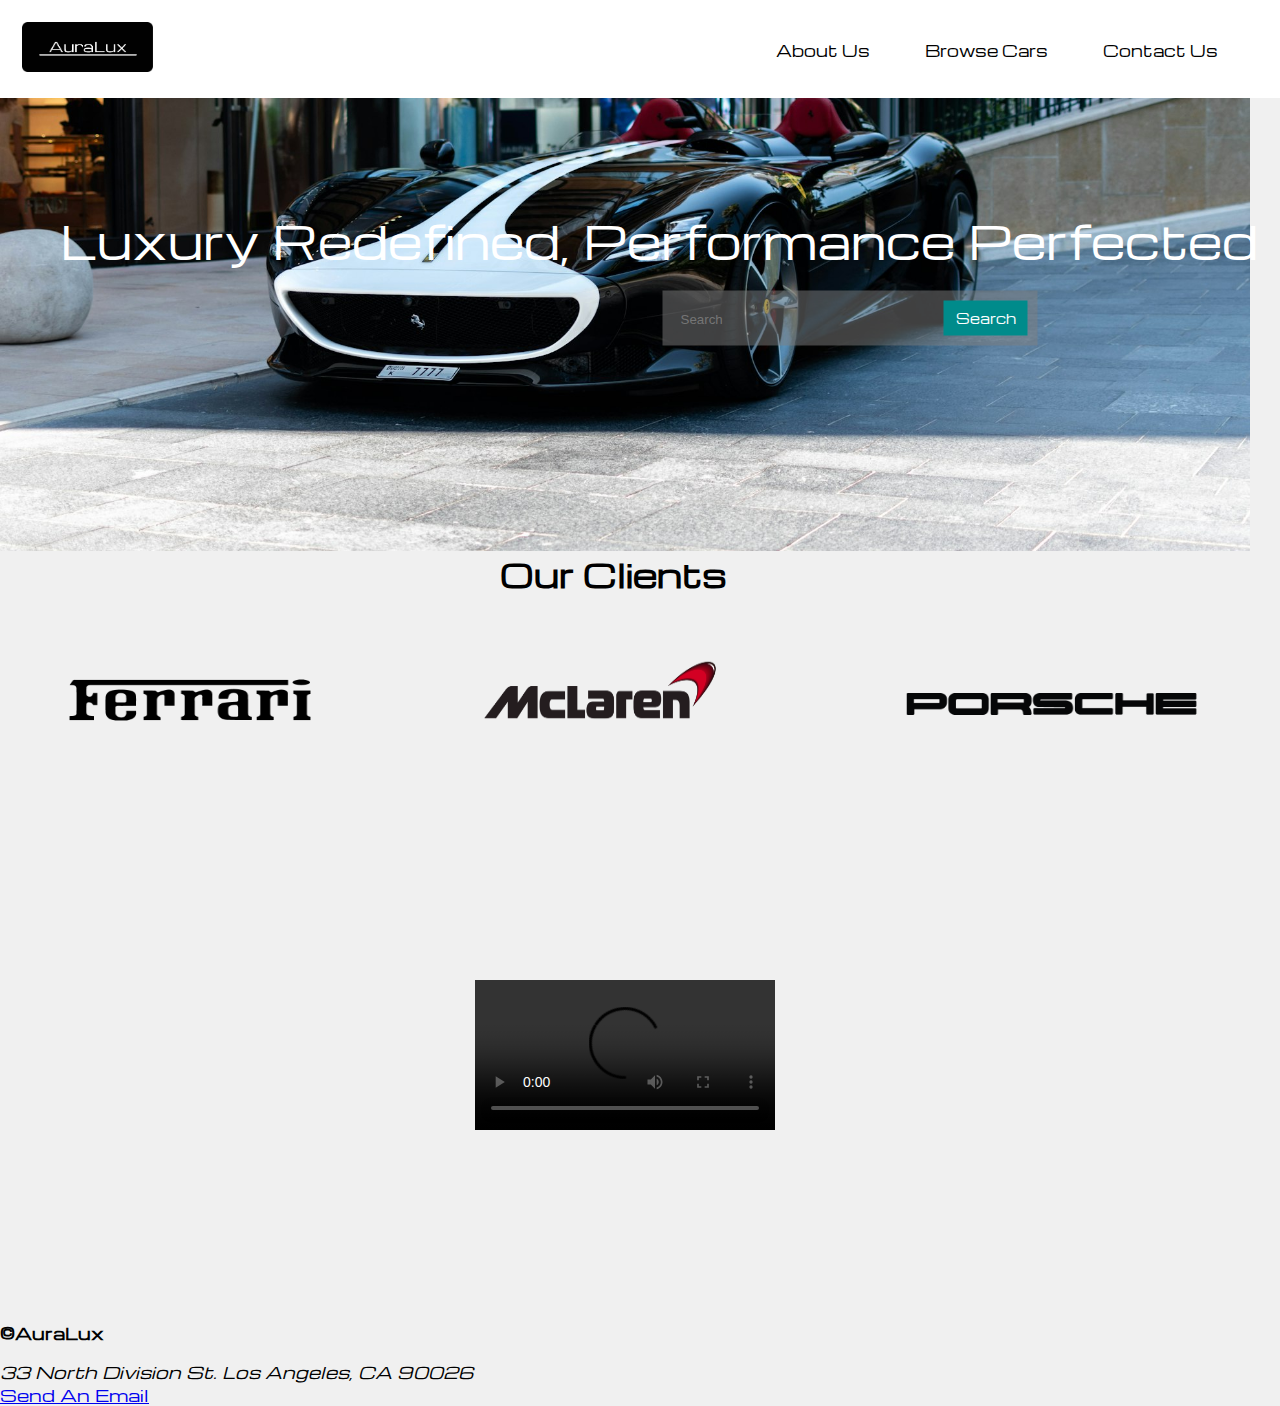
==== index.html @ d9e3fb6d "Add files via upload" ====
<!DOCTYPE html>
<html lang="en">
<head>
    <meta charset="UTF-8">
    <meta name="viewport" content="width=device-width, initial-scale=1.0">
    
    <link rel="stylesheet" type="text/css" href="style.css">
    <link rel="preconnect" href="https://fonts.googleapis.com">
<link rel="preconnect" href="https://fonts.gstatic.com" crossorigin>
<link href="https://fonts.googleapis.com/css2?family=Michroma&display=swap" rel="stylesheet">
    <title>Document</title>
    
   

<!-- Brand Logo & Navigation Header Links & Properties--> 

<div class="navbar-container">
    <table class="navbar-table">
        <tr>
            <td class="logo-cell">
                <img src="logo.png" alt="Logo" class="logo-image">
            </td>
            <td class="links-cell">
                <a href="about.html" class="navbar-link">About Us</a>
                <a href="marketplace.html" class="navbar-link">Browse Cars</a>
                <a href="contact.html" class="navbar-link">Contact Us</a>
            </td>
        </tr>
    </table>
</div>

    


<!------------Home Page Content------------> 

<!--Using Figure allows me to add text over the main background image--> 

<figure class="image-container">
    <img src="RariHome.jpg" alt="Ferrari Parked Outside" width="1250">
    <figcaption>Luxury Redefined, Performance Perfected</figcaption>

    <!-- Search bar and button -->
    <div class="search-container">
        <input type="text" placeholder="Search">
        <button>Search</button>
    </div>
</figure>


<!--Place Holder Text-->
<div style="position: absolute; top: 530px; left: 500px; font-family: 'Michroma', sans-serif; ">
    <h1>
        Our Clients
    </h1>
</div>


<!--Each Image here contains an external link to the official website-->
<div class="logo-container ferrari-logo">
    <a href="https://www.ferrari.com/en-AU">
        <img src="ferrarilogo.png" height="200px" width="300px">
    </a>
</div>

<div class="logo-container mclaren-logo">
    <a href="https://www.mclaren.com/">
        <img src="mclarenlogo.png" height="200px" width="300px">
    </a>
</div>

<div class="logo-container porsche-logo">
    <a href="https://www.porsche.com/australia/">
        <img src="porschelogo.png" height="500px" width="300px">
    </a>
</div>

 <!-- Video Section -->
<div class="video-container">
    <video controls autoplay loop style>
    <source src="AuraLuxDemo.mp4" type="video/mp4">
    </video>
</div>


 <!-- Footer Content -->

 <!--Footer content contains business address & email link-->
<footer>
    <p><b>&copy;AuraLux </b></p>
    <address>
        33 North Division St.
        Los Angeles, CA 90026
    </address>
    <a href="mailto:auralux@gmail.com">Send An Email</a>
</footer>


</html>
---- style.css ----
/* Navbar properties */

.navbar-container {
    width: 100%;
    background-color: white;
    color: #fff;
}

.navbar-table {
    width: 100%;
}

/* Logo properties */

.logo-cell {
    text-align: left;
}

.logo-image {
    height: 50px;
    padding: 10px;
}

.links-cell {
    text-align: right;
    list-style: none;
}

/* Navbar Hover Properties */

.navbar-link {
    display: inline-block;
    margin-right: 50px;
    font-family: 'Michroma';
    font-size: 15px;
    text-decoration: none;
    color: black;
}

.navbar-link:hover {
   
    border: 2px solid black;
    padding: 5px;
    transition: background-color 0.3s, color 0.3s;
}
    
.image-container {
    position: relative;
    margin: 0;
    overflow: hidden;
}

.image-container img {
    position: relative;
    bottom: 250px;
}

/* Image */

.image-container figcaption {
    position: absolute;
    top: 100px;
    left: 50px;
    color: #fff;
    padding: 10px;
    font-family: 'Michroma', sans-serif;
    font-size: 45px;
}

.search-container {
    position: absolute;
    top: 220px;
    left: 850px;
    transform: translate(-50%, -50%);
    background-color: rgba(128, 128, 128, 0.5);
    padding: 10px;
}

.search-container input[type="text"] {
    width: 250px;
    padding: 8px;
    border: none;
    background: transparent;
    color: white;
}

.search-container button {
    padding: 8px 12px;
    background-color: darkcyan;
    color: white;
    border: none;
    font-family: 'Michroma', sans-serif;
}

/* Logos with external links */

.logo-container {
    position: absolute;
}

.logo-container a {
    display: block; 
}

.ferrari-logo {
    top: 600px;
    left: 40px;
}

.mclaren-logo {
    top: 590px;
    left: 450px;
}

.porsche-logo {
    top: 475px;
    left: 900px;
}
    
.video-container {
    width: 1250px; 
    height: 500px; 
    overflow: hidden; 
    position: relative; 
}

.video-container video {
    position: absolute;
    top: 50%; 
    left: 50%; 
    transform: translate(-50%, -50%);
}
    


/* Contact Us CSS */
    
body {
    margin: 0;
    padding: 0;
    font-family: 'Michroma', sans-serif;
    background-color: #f0f0f0;
}

.navbar-container {
    background-color: white;
}

.navbar-table {
    width: 100%;
    color: #fff;
}

.navbar-table td {
    padding: 10px;
}

.navbar-table a {
    display: inline-block;
    margin-right: 50px;
    font-size: 15px;
    text-decoration: none;
    color: black;
}

.home-content {
    position: relative;
    margin: 0;
    overflow: hidden;
}

.hero-image {
    margin: 0;
}

.hero-caption {
    position: absolute;
    top: 100px;
    left: 50px;
    color: #fff;
    padding: 10px;
    font-size: 50px;
}

.hero-text {
    position: absolute;
    top: 185px;
    left: 50px;
    color: #fff;
    padding: 10px;
    font-size: 15px;
    text-align: none;
}

.inputname-bar {
    margin-top: 20px;
}

.inputname-bar input {
    width: 300px;
    padding: 9px;
    border: none;
    background-color: darkgray;
    color: rgb(255, 255, 255);
}

.inputemail-bar input{
    width:300px;
    padding: 9px;
    border: none;
    top: 170px;
    background-color: darkgray;
    color: rgb(255, 255, 255);
}

.inputnumber-bar input{
    width:300px;
    padding: 9px;
    border: none;
    top: 250px;
    background-color: darkgray;
    color: rgb(255, 255, 255);
}

.inputnumber-bar button {
    margin-top: 10px;
    padding: 8px 12px;
    background-color: lightseagreen;
    color: white;
    border: none;
}


/* About Us CSS */

body {
    margin: 0;
    padding: 0;
    font-family: 'Michroma', sans-serif;
    background-color: #f0f0f0;
}

.navbar-table {
    width: 100%;
    background-color: white;
    color: #fff;
}

.navbar-table td {
    padding: 10px;
}

.navbar-table a {
    display: inline-block;
    margin-right: 50px;
    font-family: 'Michroma';
    font-size: 15px;
    text-decoration: none;
    color: black;
}

.home-content {
    position: relative;
    margin: 0;
    overflow: hidden;
}

.hero-image {
    margin: 0;
}

.hero-caption {
    position: absolute;
    top: 200px;
    left: 30px;
    color: #fff;
    padding: 10px;
    font-family: 'Michroma', sans-serif;
    font-size: 50px;
}

.hero-text {
    position: absolute;
    top: 300px;
    left: 30px;
    color: #fff;
    padding: 10px;
    font-family: 'Michroma', sans-serif;
    font-size: 25px;
}

.button-container {
    position: absolute;
    top: 170px;
    left: 14px;
}

.button-container button {
    padding: 8px 12px;
    background-color: white;
    color: black;
    border: none;
    font-family: 'Michroma', sans-serif;
}
    


/* Marketplace CSS */
    
body {
    margin: 0;
    padding: 0;
    font-family: 'Michroma', sans-serif;
    background-color: #f0f0f0;
}

.navbar-table {
    width: 100%;
    background-color: white;
    color: #fff;
}

.navbar-table td {
    padding: 10px;
}

.navbar-table a {
    display: inline-block;
    margin-right: 50px;
    font-family: 'Michroma';
    font-size: 15px;
    text-decoration: none;
    color: black;
}

.marketplace-image {
    text-align: center;
    margin-top: 50px; 
}

.marketplace-image img {
    position: relative;
    left: 5px; 
    bottom: 45px; 
}

.flex-images {
    display: flex;
    justify-content: flex-start; 
    align-items: center; 
    margin-left: 20px;
   
}

.flex-images img {
   
    width: 30%; 
    margin: 15px;
    
}
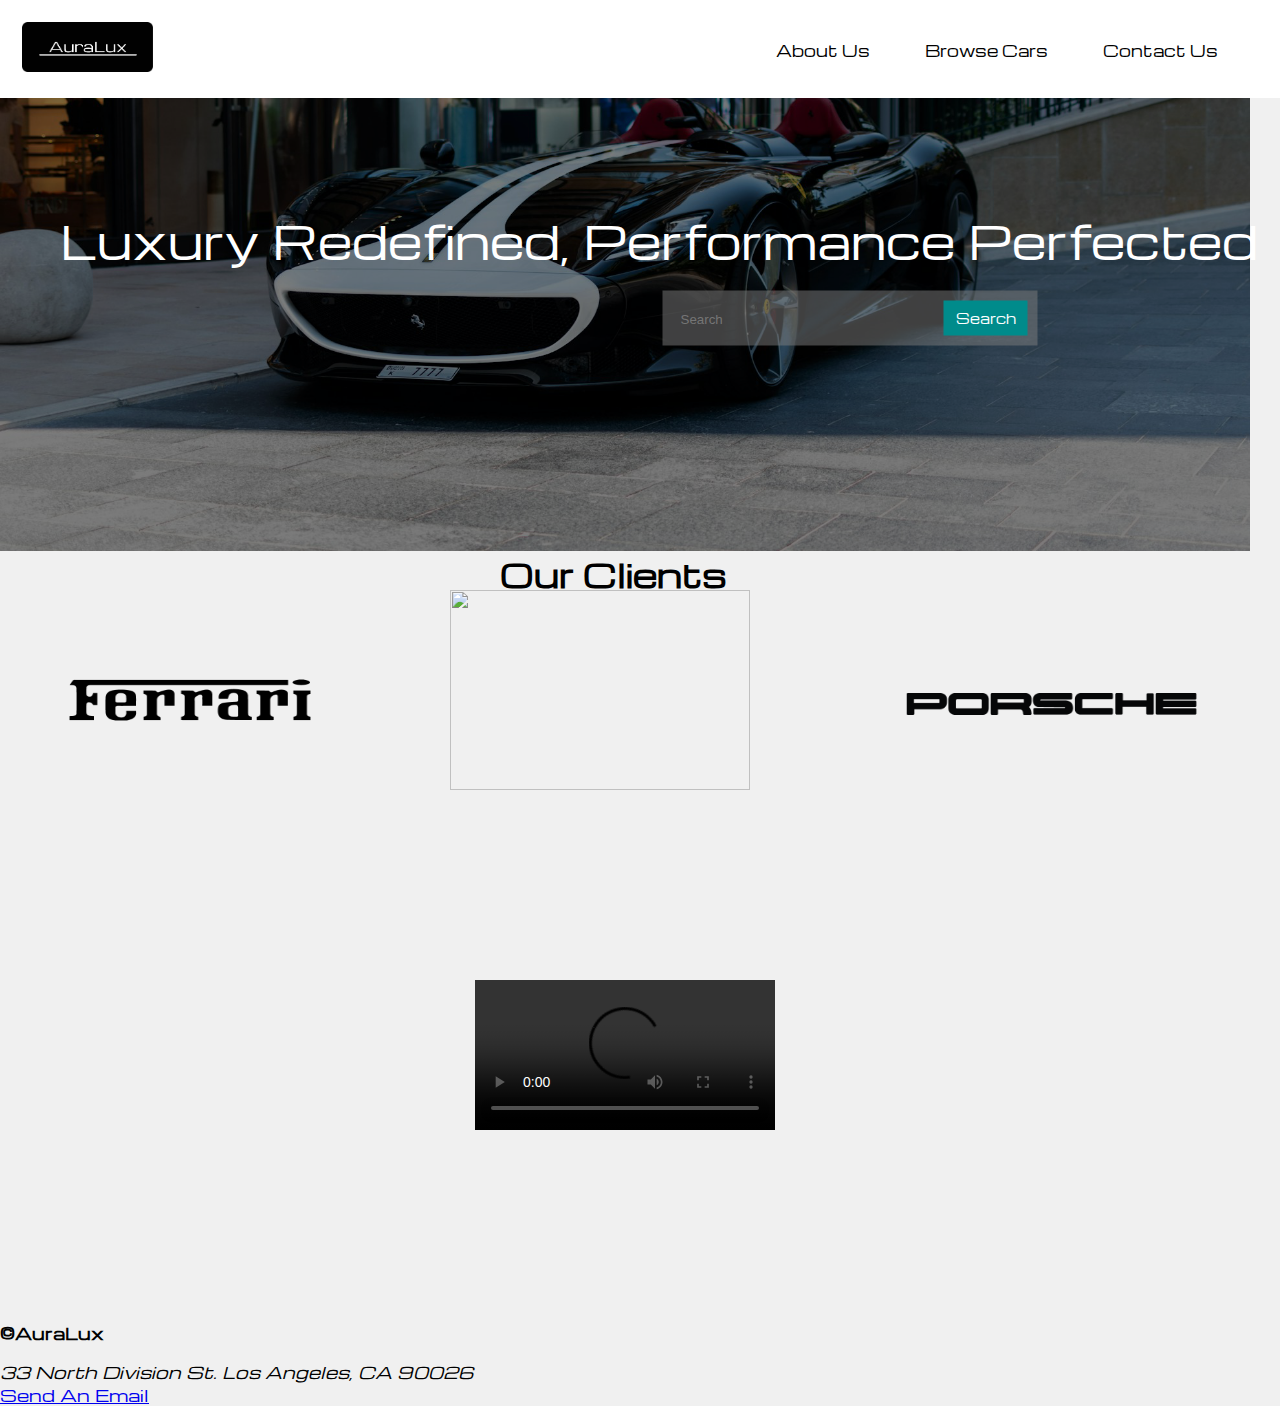
==== commit 60f8990d: "Add files via upload" ====
--- a/index.html
+++ b/index.html
@@ -37,7 +37,7 @@
 <!--Using Figure allows me to add text over the main background image--> 
 
 <figure class="image-container">
-    <img src="RariHome.jpg" alt="Ferrari Parked Outside" width="1250">
+    <img src="RariHome.png" alt="Ferrari Parked Outside" width="1250">
     <figcaption>Luxury Redefined, Performance Perfected</figcaption>
 
     <!-- Search bar and button -->
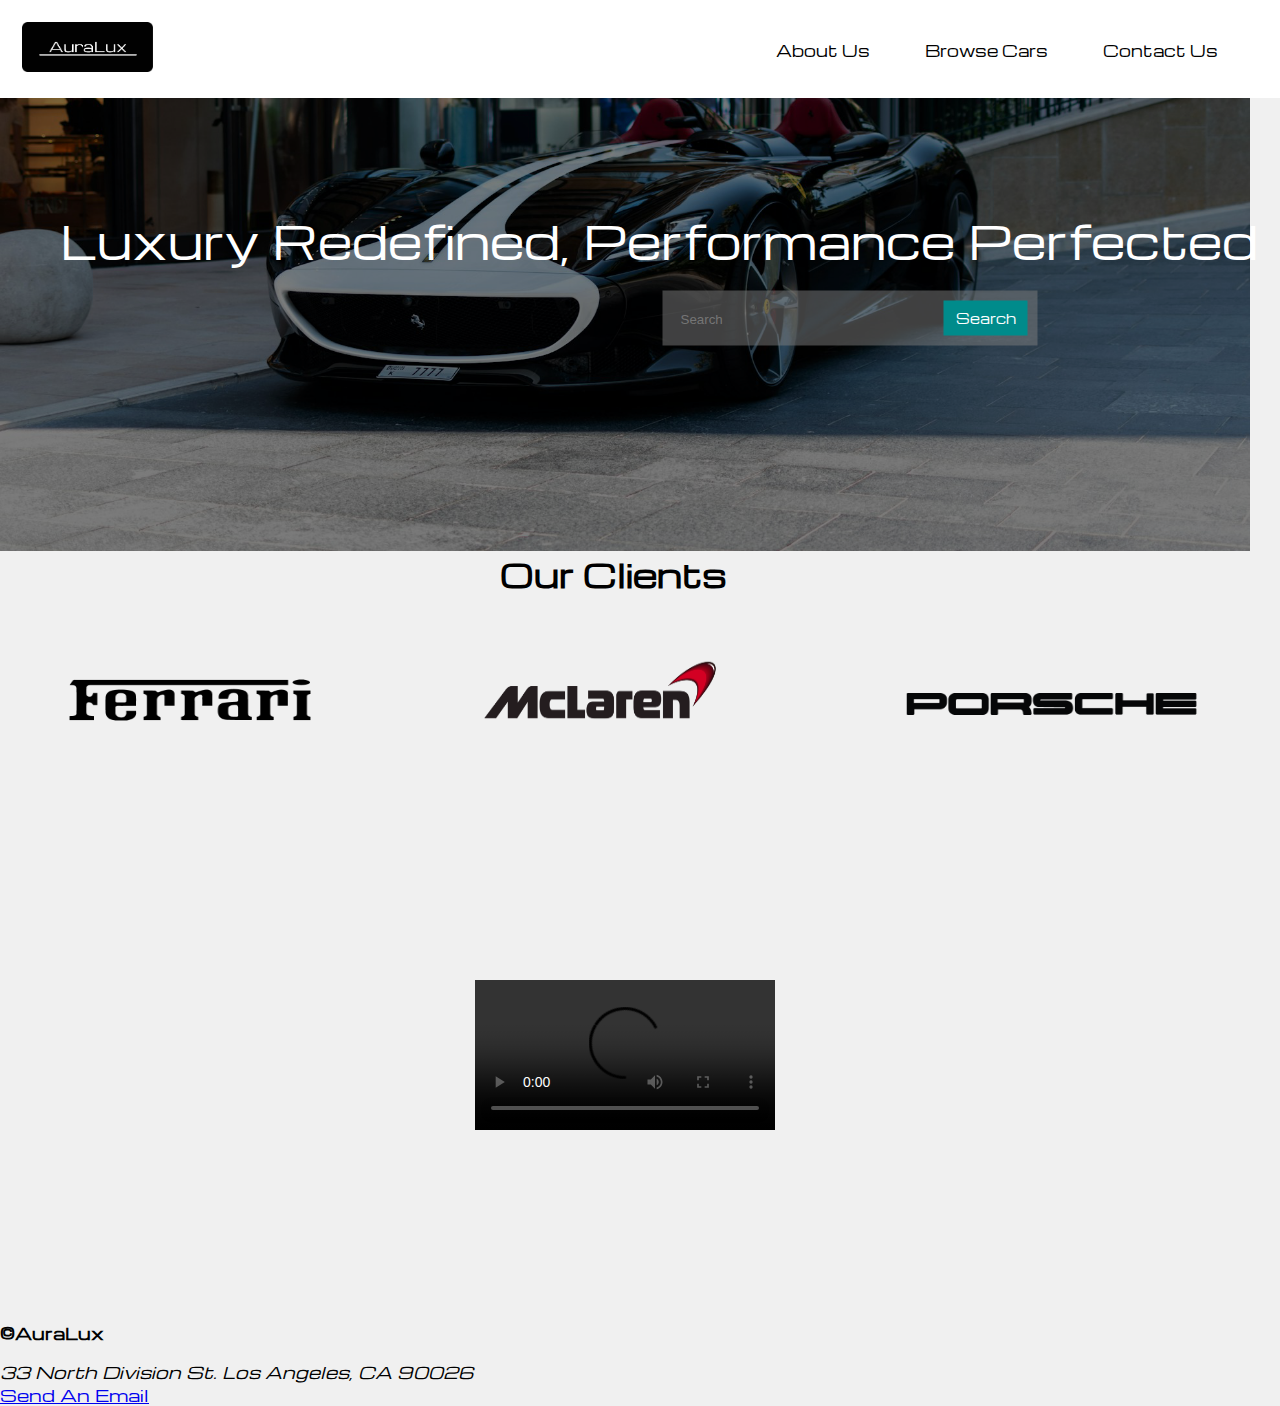
==== commit 9adaf095: "Update index.html" ====
--- a/index.html
+++ b/index.html
@@ -12,7 +12,8 @@
     
    
 
-<!-- Brand Logo & Navigation Header Links & Properties--> 
+<div id = "wrapper">
+    <!-- Brand Logo & Navigation Header Links & Properties--> 
 
 <div class="navbar-container">
     <table class="navbar-table">
@@ -96,4 +97,5 @@
 </footer>
 
 
-</html>+</html>
+</div>
